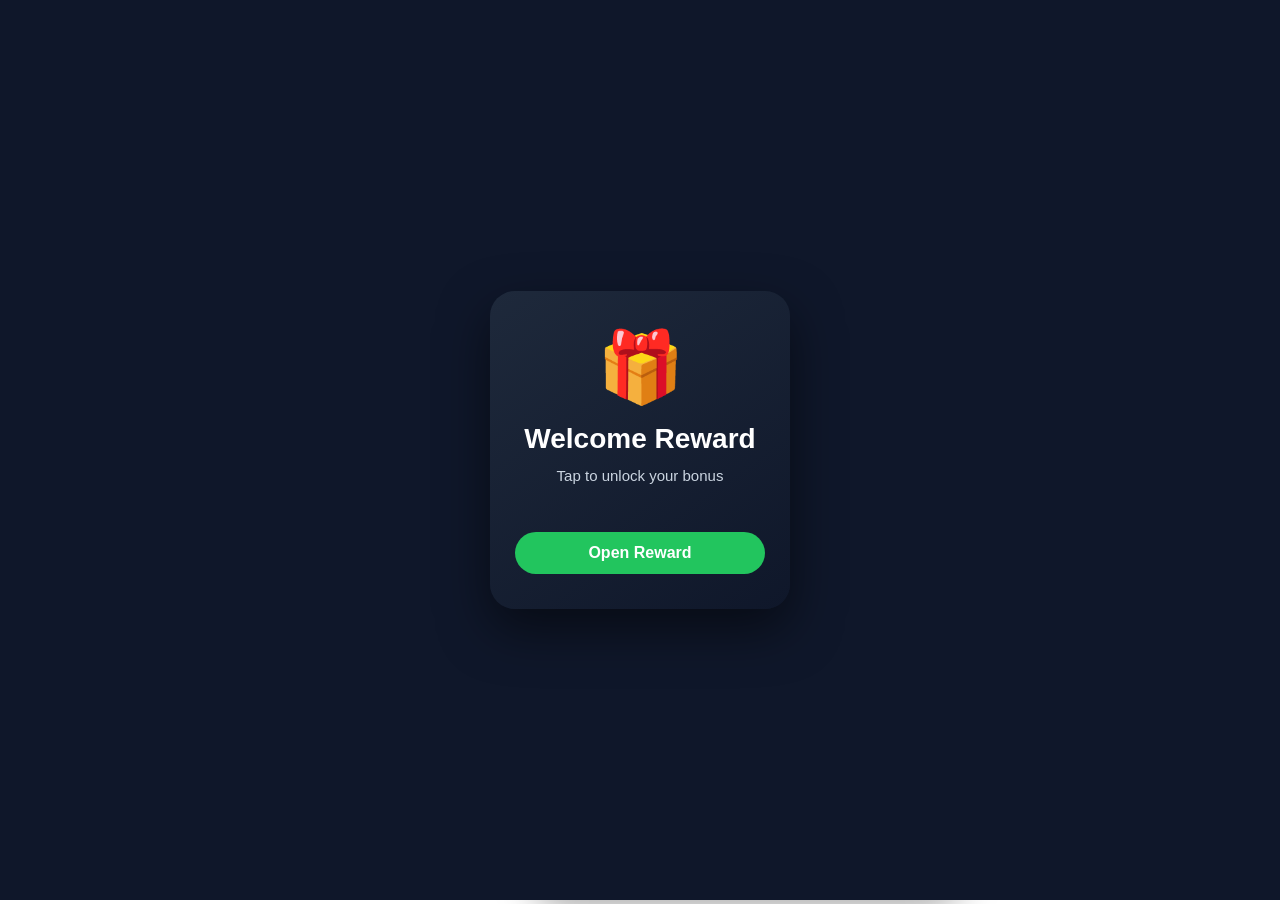
==== dashboard.html @ d4cefdc5 "Update dashboard.html" ====
<!DOCTYPE html>
<html lang="en">

<head>

<meta charset="UTF-8">
<meta name="viewport" content="width=device-width, initial-scale=1.0">

<title>Dashboard - Ads Watching</title>

<link rel="stylesheet" href="style.css">


<style>

.gift-screen{
position:fixed;
top:0;
left:0;
width:100%;
height:100%;
background:#0f172a;
display:flex;
justify-content:center;
align-items:center;
flex-direction:column;
z-index:999;
}


.gift{
cursor:pointer;
text-align:center;
animation:float 2s infinite;
}


.box-body{
width:130px;
height:110px;
background:linear-gradient(45deg,#f59e0b,#f97316);
border-radius:12px;
font-size:60px;
display:flex;
align-items:center;
justify-content:center;
box-shadow:0 15px 30px rgba(0,0,0,.5);
}


.box-top{
width:145px;
height:25px;
background:#ef4444;
border-radius:10px;
margin:auto;
position:relative;
top:10px;
}


.gift.open-animation .box-body{
animation:giftOpen 1s forwards;
}


@keyframes float{

50%{
transform:translateY(-15px);
}

}


@keyframes giftOpen{

50%{
transform:scale(1.4) rotate(10deg);
}

100%{
transform:scale(0);
opacity:0;
}

}


.gift-text{
color:white;
font-size:22px;
margin-top:20px;
}


.open-animation{
animation:openGift 1s forwards;
}


.bonus{
display:none;
position:fixed;
top:50%;
left:50%;
transform:translate(-50%,-50%);
background:#1e293b;
padding:35px;
border-radius:20px;
color:white;
text-align:center;
z-index:1000;
box-shadow:0 0 30px black;
}


@keyframes shake{

0%,100%{
transform:translateY(0);
}

50%{
transform:translateY(-20px);
}

}


@keyframes openGift{

50%{
transform:scale(1.5) rotate(20deg);
}

100%{
transform:scale(0);
}

}

.confetti{
position:fixed;
top:-20px;
font-size:25px;
animation:fall 2s linear forwards;
z-index:2000;
}


@keyframes fall{

0%{
transform:translateY(0) rotate(0deg);
opacity:1;
}

100%{
transform:translateY(700px) rotate(360deg);
opacity:0;
}

  }
  .reward-card{
width:300px;
padding:35px 25px;
background:linear-gradient(145deg,#1e293b,#0f172a);
border-radius:25px;
text-align:center;
color:white;
cursor:pointer;
box-shadow:0 20px 50px rgba(0,0,0,.5);
animation:rewardShow 1s ease;
}


.gift-icon{
font-size:70px;
margin-bottom:15px;
animation:giftFloat 2s infinite;
}


.reward-card h2{
font-size:28px;
margin:10px 0;
}


.reward-card p{
color:#cbd5e1;
}


.reward-card button{
margin-top:20px;
padding:12px 30px;
border:none;
border-radius:30px;
background:#22c55e;
color:white;
font-size:16px;
cursor:pointer;
}


@keyframes rewardShow{

from{
transform:scale(.7);
opacity:0;
}

to{
transform:scale(1);
opacity:1;
}

}


@keyframes giftFloat{

50%{
transform:translateY(-10px);
}

}
  .open-animation{
animation: giftOpen 1s ease forwards;
}

@keyframes giftOpen{

0%{
transform:scale(1);
opacity:1;
}

50%{
transform:scale(1.15) rotate(5deg);
}

100%{
transform:scale(0);
opacity:0;
}

}
</style>

</head>


<body>


<div class="gift-screen" id="giftScreen">

<div class="reward-card" onclick="alert('click working')">

<div class="gift-icon">
🎁
</div>

<h2>Welcome Reward</h2>

<p>Tap to unlock your bonus</p>

<button onclick="openGift()">
Open Reward
</button>

</div>

</div>

<div class="gift-text">
Tap To Open Your Gift
</div>

</div>



<div class="bonus" id="bonus">

<h1>🎉 Congratulations!</h1>

<h2>Welcome Bonus</h2>

<h1>PKR 2000</h1>

</div>





<div class="container">


<div class="profile-box">


<img src="https://ui-avatars.com/api/?name=User&background=22c55e&color=fff&size=120"
class="profile-img">


<h2 id="userName">
Welcome User 👋
</h2>


<p>
Ads Watching Member
</p>


</div>





<div class="card balance-card">

<p>
Current Balance
</p>


<h1 id="balance">
PKR 0
</h1>


<span>
🎁 Welcome Bonus
</span>


</div>





<div class="card">


<h3>
Quick Actions
</h3>



<button class="login" onclick="location.href='videos.html'">
🎥 Watch Videos
</button>


<button class="register" onclick="location.href='deposit.html'">
💳 Deposit
</button>


<button style="background:#ef4444;color:white;"
onclick="location.href='withdraw.html'">
💸 Withdraw
</button>


<button style="background:#0ea5e9;color:white;"
onclick="location.href='profile.html'">
👤 Profile
</button>


<button style="background:#f97316;color:white;"
onclick="logout()">
🚪 Logout
</button>


</div>


</div>





<script>


function openGift(){

document.getElementById("giftScreen").style.display="none";

localStorage.setItem("giftOpened","yes");

document.getElementById("balance").innerHTML="PKR 2000";

}
document.getElementById("balance").innerHTML="PKR 2000";

  }
let gift=document.querySelector(".gift");

gift.classList.add("open-animation");


if(localStorage.getItem("giftOpened") === "yes"){

document.getElementById("giftScreen").style.display="none";

document.getElementById("balance").innerHTML="PKR 2000";

}


}


</script>



<script type="module" src="dashboard.js"></script>


</body>

</html>
---- style.css ----
*{
    margin:0;
    padding:0;
    box-sizing:border-box;
    font-family:'Segoe UI',Arial,sans-serif;
}

body{
    background:linear-gradient(135deg,#020617,#0f172a,#1e293b);
    min-height:100vh;
    display:flex;
    justify-content:center;
    align-items:center;
    color:white;
}


/* Main Card */
.container{
    width:90%;
    max-width:420px;
    background:rgba(255,255,255,0.08);
    backdrop-filter:blur(15px);
    padding:35px 30px;
    border-radius:20px;
    text-align:center;
    border:1px solid rgba(255,255,255,0.15);
    box-shadow:0 20px 40px rgba(0,0,0,0.4);
    animation:fadeIn .6s ease;
}


h1{
    color:#fff;
    font-size:32px;
    margin-bottom:15px;
    letter-spacing:1px;
}


p{
    color:#cbd5e1;
    font-size:15px;
    line-height:1.5;
    margin-bottom:25px;
}


/* Buttons */
button{
    width:100%;
    padding:15px;
    margin-top:15px;
    border:none;
    border-radius:12px;
    font-size:17px;
    font-weight:600;
    cursor:pointer;
    transition:.3s;
}


button:hover{
    transform:translateY(-3px);
    box-shadow:0 10px 20px rgba(0,0,0,.3);
}


/* Login Button */
.login{
    background:linear-gradient(135deg,#2563eb,#38bdf8);
    color:white;
}


/* Register Button */
.register{
    background:linear-gradient(135deg,#10b981,#22c55e);
    color:white;
}


/* Inputs (Login/Register pages ke liye) */
input{
    width:100%;
    padding:14px;
    margin:10px 0;
    border-radius:10px;
    border:none;
    outline:none;
    background:rgba(255,255,255,.1);
    color:white;
    font-size:16px;
}


input::placeholder{
    color:#cbd5e1;
}


/* Cards */
.card{
    background:rgba(255,255,255,.08);
    padding:20px;
    border-radius:15px;
    margin:15px 0;
    border:1px solid rgba(255,255,255,.1);
}


/* Animation */
@keyframes fadeIn{
    from{
        opacity:0;
        transform:translateY(20px);
    }
    to{
        opacity:1;
        transform:translateY(0);
    }
}


/* Mobile Responsive */
@media(max-width:500px){

    .container{
        padding:25px 20px;
    }

    h1{
        font-size:26px;
    }

    button{
        font-size:16px;
    }

}
/* Dashboard Profile */
.profile-box{
    text-align:center;
    margin-bottom:25px;
}

.profile-img{
    width:95px;
    height:95px;
    border-radius:50%;
    border:4px solid #22c55e;
    box-shadow:0 0 20px rgba(34,197,94,.5);
}

.profile-box h2{
    margin-top:12px;
    color:white;
}

.profile-box p{
    margin-top:5px;
}


/* Balance Card */
.balance-card{
    background:linear-gradient(135deg,#22c55e,#16a34a);
    color:white;
    text-align:center;
    box-shadow:0 10px 25px rgba(34,197,94,.3);
}

.balance-card h1{
    font-size:38px;
    margin:10px 0;
}

.balance-card p,
.balance-card span{
    color:white;
}


/* Quick Action Card */
.card h3{
    color:white;
    margin-bottom:15px;
}


/* Button Animation */
button{
    transition:.3s ease;
}

button:active{
    transform:scale(.96);
}
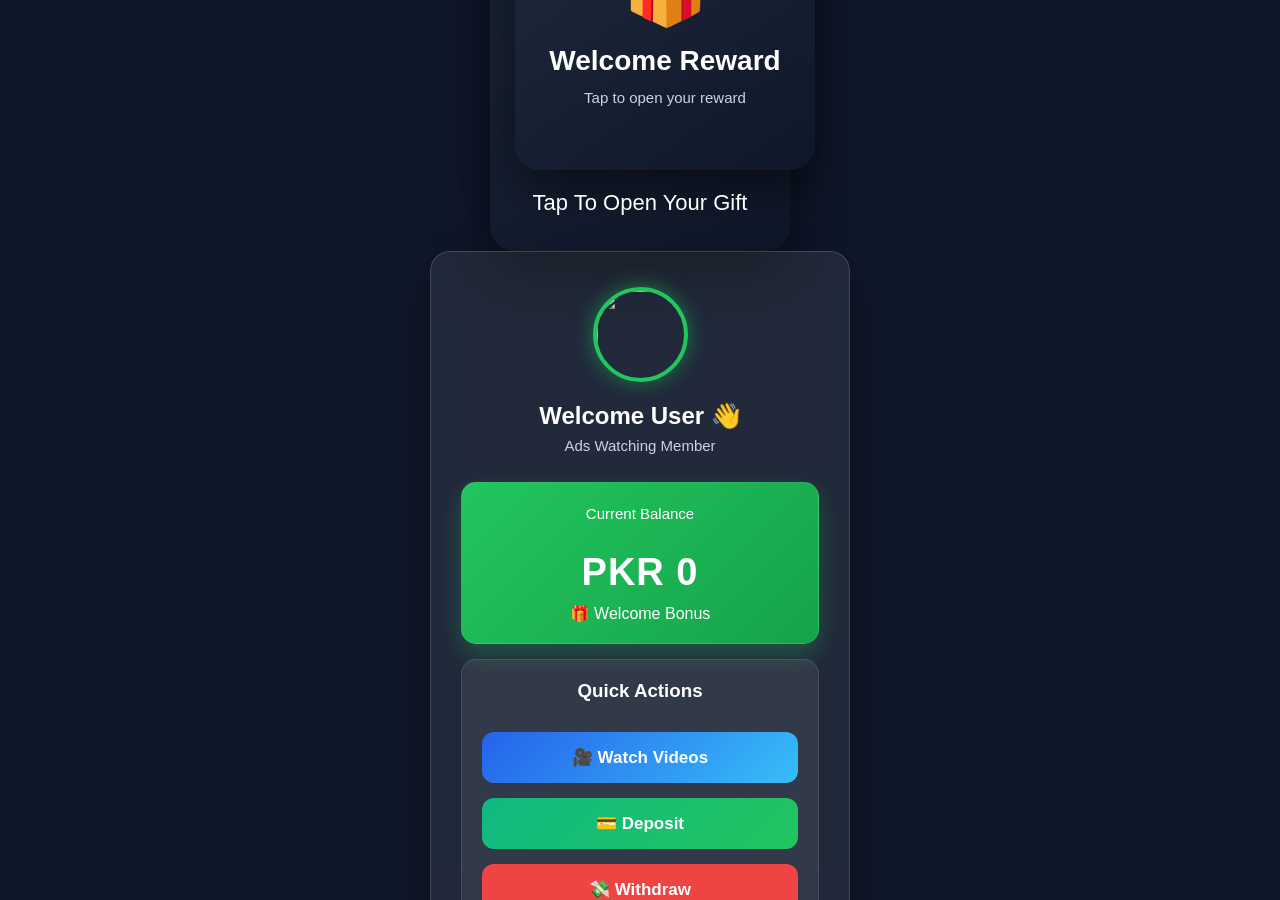
==== commit f1c1229e: "Update dashboard.html" ====
--- a/dashboard.html
+++ b/dashboard.html
@@ -258,19 +258,23 @@
 
 <div class="gift-screen" id="giftScreen">
 
-<div class="reward-card" onclick="alert('click working')">
+<div class="reward-card" onclick="openGift();">
 
 <div class="gift-icon">
 🎁
 </div>
 
+<div class="reward-card" id="giftScreen">
+
+<div class="gift-box" onclick="openGift()">
+
+<div class="gift-icon">
+🎁
+</div>
+
 <h2>Welcome Reward</h2>
 
-<p>Tap to unlock your bonus</p>
-
-<button onclick="openGift()">
-Open Reward
-</button>
+<p>Tap to open your reward</p>
 
 </div>
 
@@ -429,7 +433,7 @@
 
 
 
-<script type="module" src="dashboard.js"></script>
+<script src="dashboard.js"></script>
 
 
 </body>
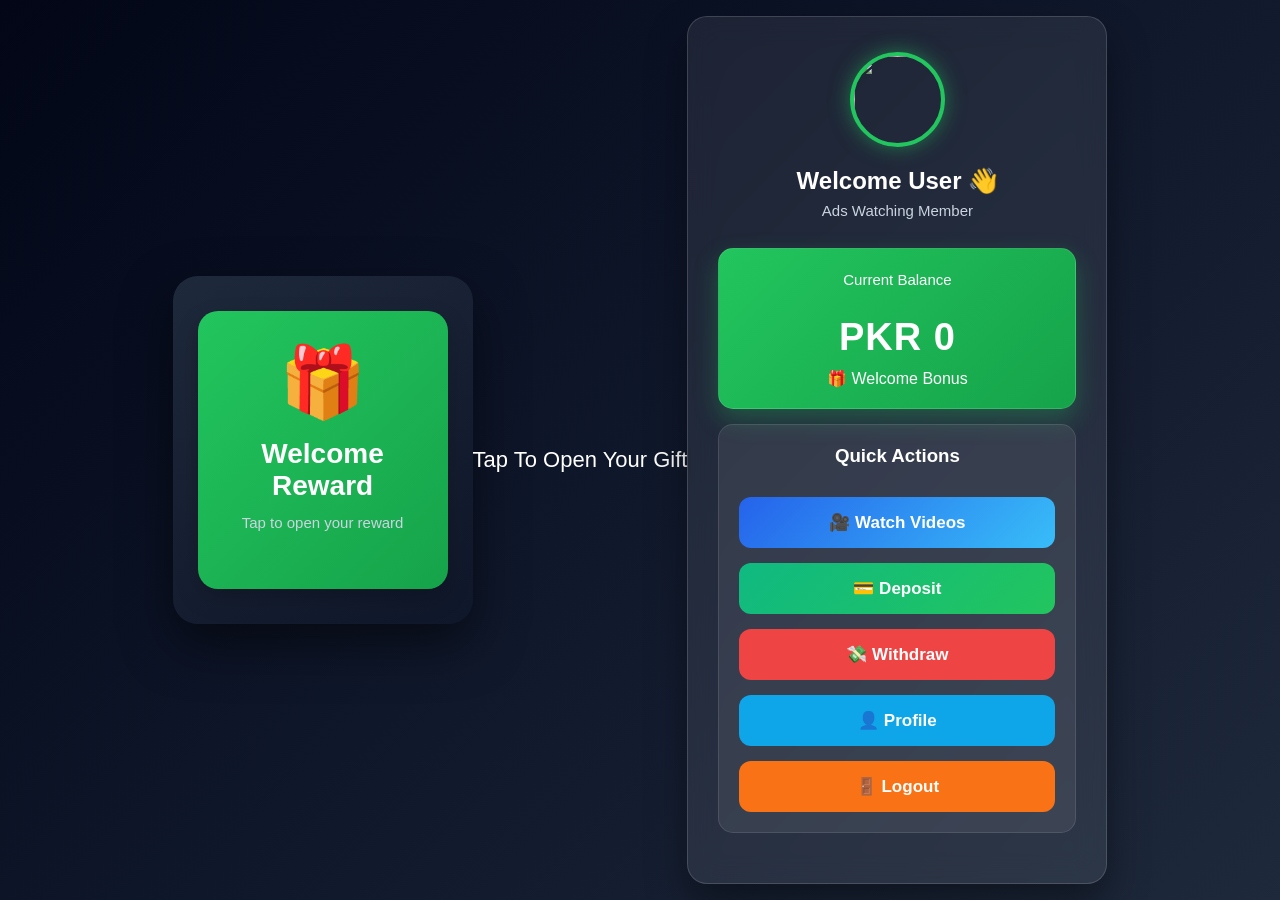
==== commit 901265db: "Update dashboard.html" ====
--- a/dashboard.html
+++ b/dashboard.html
@@ -256,14 +256,6 @@
 <body>
 
 
-<div class="gift-screen" id="giftScreen">
-
-<div class="reward-card" onclick="openGift();">
-
-<div class="gift-icon">
-🎁
-</div>
-
 <div class="reward-card" id="giftScreen">
 
 <div class="gift-box" onclick="openGift()">
--- a/style.css
+++ b/style.css
@@ -196,3 +196,43 @@
 button:active{
     transform:scale(.96);
 }
+.gift-box{
+    text-align:center;
+    padding:30px;
+    border-radius:20px;
+    background:linear-gradient(135deg,#22c55e,#16a34a);
+    color:white;
+    cursor:pointer;
+    box-shadow:0 10px 25px rgba(0,0,0,0.2);
+    transition:0.4s;
+}
+
+.gift-box:hover{
+    transform:scale(1.05);
+}
+
+.gift-icon{
+    font-size:70px;
+    animation:pulse 1.5s infinite;
+}
+
+@keyframes pulse{
+    0%{transform:scale(1);}
+    50%{transform:scale(1.15);}
+    100%{transform:scale(1);}
+}
+
+.gift-open{
+    animation:openGift 1s forwards;
+}
+
+@keyframes openGift{
+    0%{
+        transform:scale(1);
+        opacity:1;
+    }
+    100%{
+        transform:scale(0);
+        opacity:0;
+    }
+}
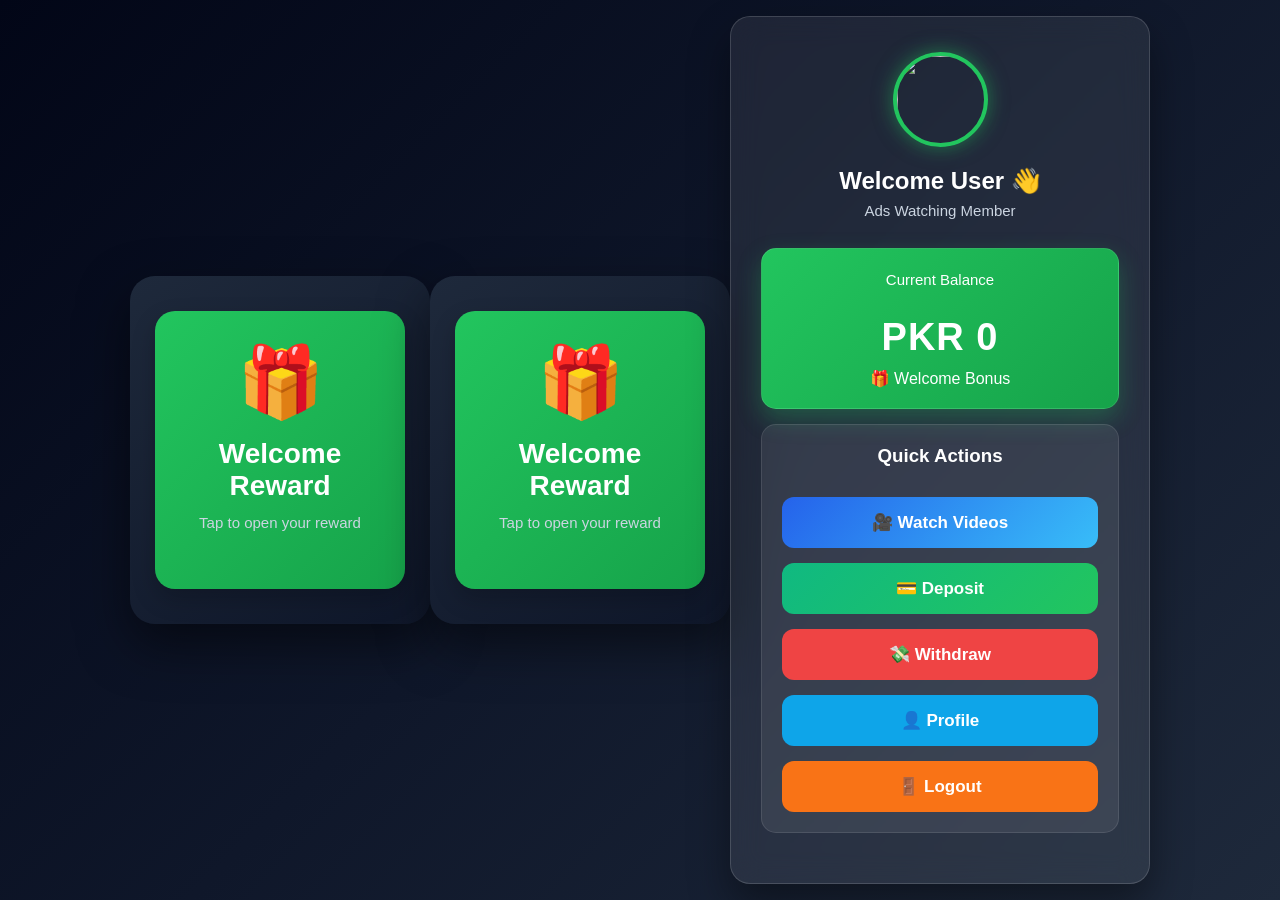
==== commit 5d458a45: "Update dashboard.html" ====
--- a/dashboard.html
+++ b/dashboard.html
@@ -272,21 +272,19 @@
 
 </div>
 
-<div class="gift-text">
-Tap To Open Your Gift
-</div>
-
-</div>
-
-
-
-<div class="bonus" id="bonus">
-
-<h1>🎉 Congratulations!</h1>
-
-<h2>Welcome Bonus</h2>
-
-<h1>PKR 2000</h1>
+<div class="reward-card" id="giftScreen">
+
+<div class="gift-box" onclick="openGift()">
+
+<div class="gift-icon">
+🎁
+</div>
+
+<h2>Welcome Reward</h2>
+
+<p>Tap to open your reward</p>
+
+</div>
 
 </div>
 
--- a/style.css
+++ b/style.css
@@ -234,5 +234,16 @@
     100%{
         transform:scale(0);
         opacity:0;
-    }
-}
+    
+}.reward-card{
+    width:100%;
+    display:flex;
+    justify-content:center;
+    align-items:center;
+    margin:20px 0;
+}
+
+.gift-box{
+    width:250px;
+    text-align:center;
+}
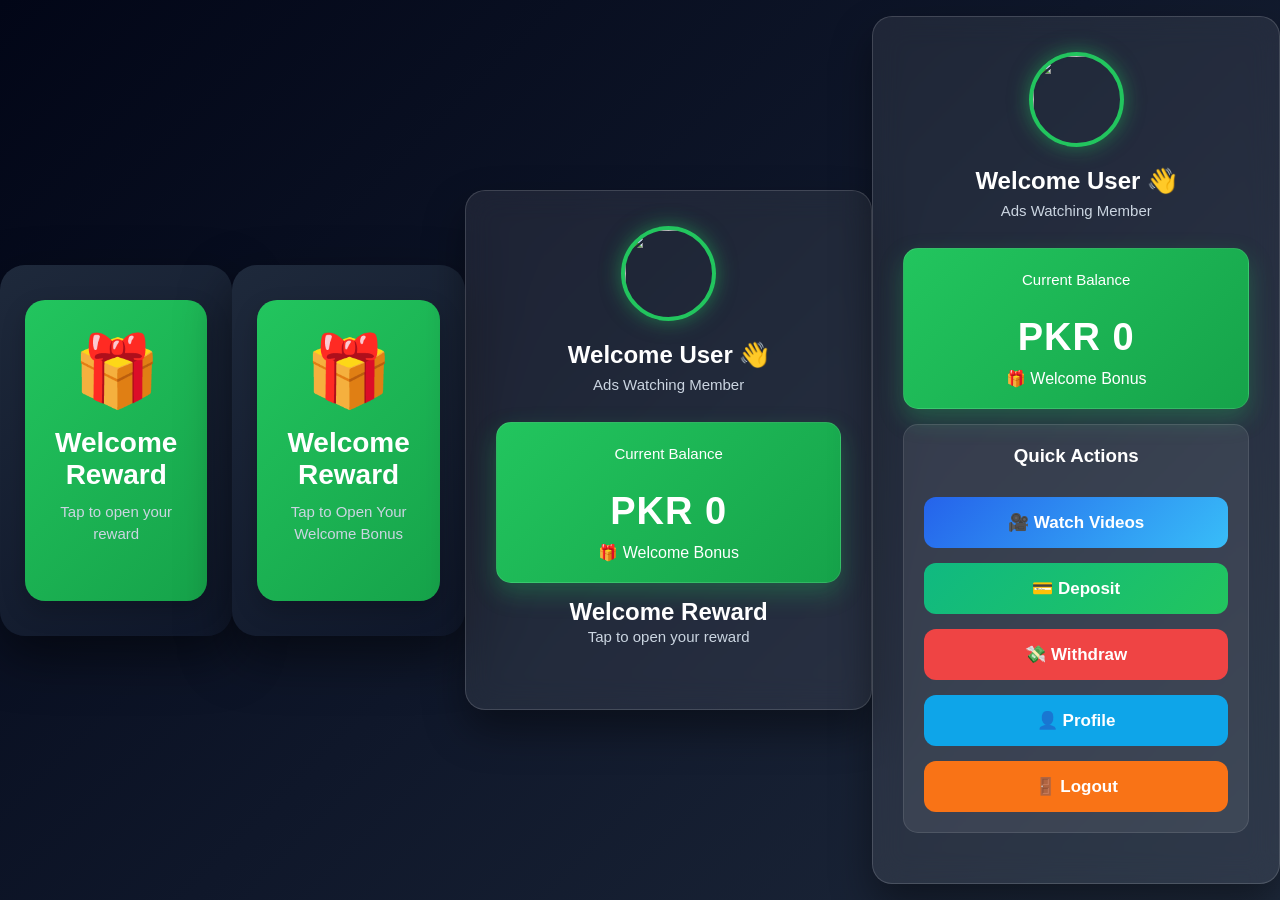
==== commit 2dc69f1b: "Update dashboard.html" ====
--- a/dashboard.html
+++ b/dashboard.html
@@ -274,10 +274,43 @@
 
 <div class="reward-card" id="giftScreen">
 
-<div class="gift-box" onclick="openGift()">
-
-<div class="gift-icon">
-🎁
+    <div class="gift-box" onclick="openGift()">
+
+        <div class="gift-icon">🎁</div>
+
+        <h2>Welcome Reward</h2>
+
+        <p>Tap to Open Your Welcome Bonus</p>
+
+    </div>
+
+</div>
+
+<div class="container">
+
+<div class="profile-box">
+
+<img src="https://ui-avatars.com/api/?name=User&background=22c55e&color=fff&size=120"
+class="profile-img">
+
+<h2 id="userName">
+Welcome User 👋
+</h2>
+
+<p>
+Ads Watching Member
+</p>
+
+</div>
+
+<div class="card balance-card">
+
+<p>Current Balance</p>
+
+<h1 id="balance">PKR 0</h1>
+
+<span>🎁 Welcome Bonus</span>
+
 </div>
 
 <h2>Welcome Reward</h2>
